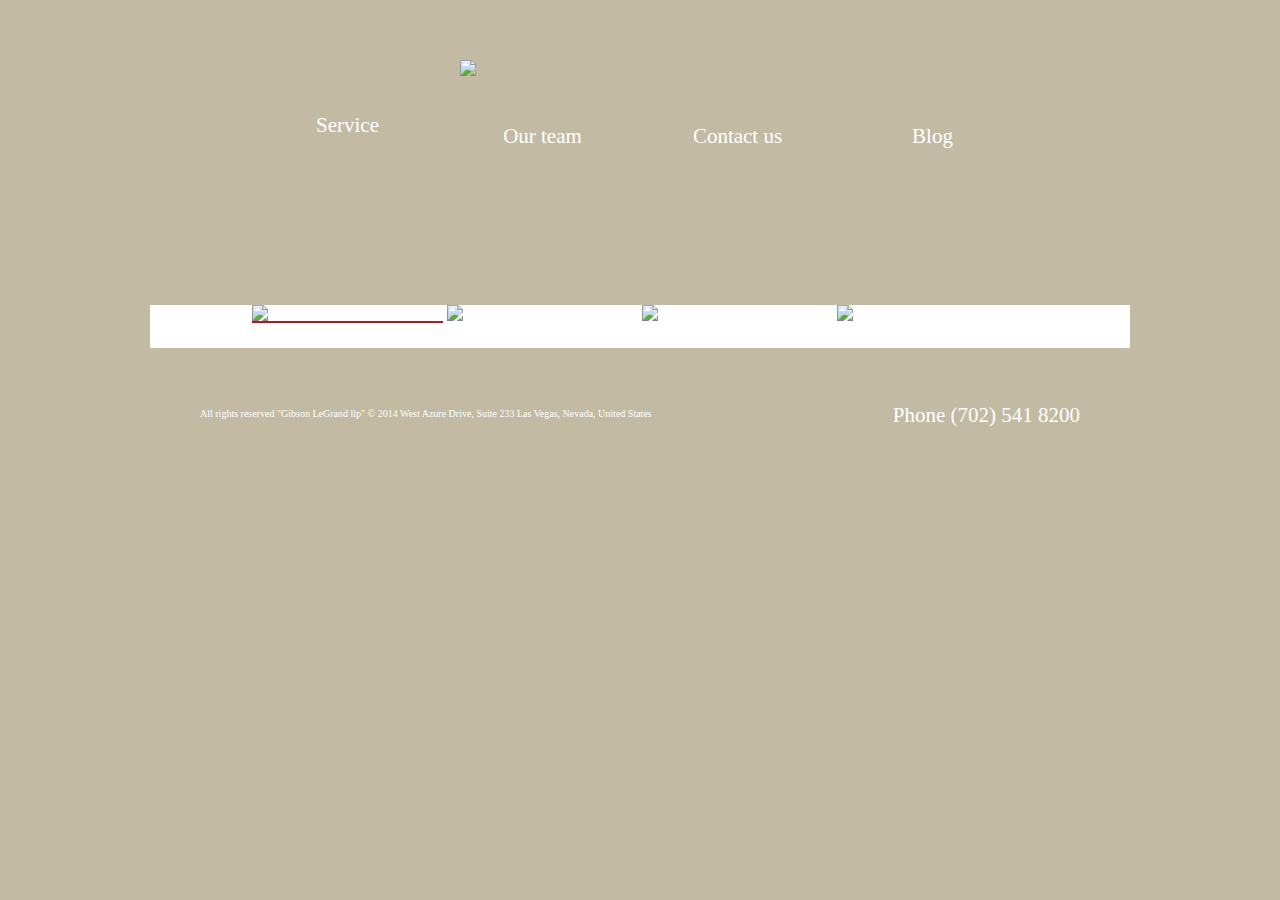
==== index.html @ 80e18e7f "fix link" ====
<!doctype html>  
<html lang="en">  
<head>  
  <meta charset="utf-8">  
  <title>Home</title>  
  <meta name="description" content="">  
  <meta name="author" content="">  
  <link rel="stylesheet" href="css/style.css"> 
  <!--[if lt IE 9]>  
  <script src="http://html5shiv.googcode.com/svn/trunk/html5.js"></script>  
  <![endif]-->  
</head>  
<body>
  <!--  Header -->
  <header>
  <div class="logo">
	<a href="#"><img src="images/logo.png" /></a>
  </div>
	<!--  Navigation  -->
  <nav>
    <ul>
      <li class="active"><a href="service.html">Service</a></li>
      <li><a href="our-team.html">Our team</a></li>
      <li><a href="contacts.html">Contact us</a></li>
      <li><a href="open_blog.html">Blog</a></li>
    </ul>		
  </nav>
  </header>
 
  
 
  <!--  Content Wrapper  -->
  <div id="wrapper">
 
  <!--  Content  -->
  <div id="content">
	<div class="box">
		<div class="box-item active">
			<div class="images"><a href="#"><img src="images/service.jpg" /></a></div>
		</div>
		<div class="box-item">
			<div class="images"><a href="#"><img src="images/contact.jpg" /></a></div>
		</div>
		<div class="box-item">
			<div class="images"><a href="#"><img src="images/contact.jpg" /></a></div>
		</div>
		<div class="box-item">
			<div class="images"><a href="#"><img src="images/blog.jpg" /></a></div>
		</div>
	</div>
 
 
  </div><!--  Content END  -->
 
  <!--  Compmentary Stuff -->
  <aside></aside>
 
  </div><!--  Content Wrapper END  -->
 
  <!--  Footer  -->
  <footer>
  <div class="copy"><p>All rights reserved  "Gibson LeGrand llp" © 2014  West Azure Drive, Suite 233 Las Vegas, Nevada, United States</p></div>
  <div class="f-contact"><p>Phone (702) 541 8200</p></div>
  </footer>
 
  <!--  End  -->  
</body>  
</html>
---- css/style.css ----
/* 
    Document   : ${name}
    Created on : ${date}, ${time}
    Author     : ${user}
    Description:
        Purpose of the stylesheet follows.
*/
 
/* html5doctor.com Reset Stylesheet
v1.6.1
Last Updated: 2010-09-17
Author: Richard Clark - http://richclarkdesign.com Twitter: @rich_clark
*/
html,body,body div,span,object,iframe,h1,h2,h3,h4,h5,h6,p,blockquote,pre,abbr,address,cite,code,del,dfn,em,img,ins,kbd,q,samp,small,strong,sub,sup,var,b,i,dl,dt,dd,ol,ul,li,fieldset,form,label,legend,table,caption,tbody,tfoot,thead,tr,th,td,article,aside,canvas,details,figcaption,figure,footer,header,hgroup,menu,nav,section,summary,time,mark,audio,video{border:0;font-size:100%;vertical-align:baseline;margin:0;padding:0}article,aside,details,figcaption,figure,footer,header,hgroup,menu,nav,section{display:block}blockquote,q{quotes:none}blockquote:before,blockquote:after,q:before,q:after{content:none}ins{background-color:#ff9;color:#000;text-decoration:none}mark{background-color:#ff9;color:#000;font-style:italic;font-weight:700}del{text-decoration:line-through}abbr[title],dfn[title]{border-bottom:1px dotted;cursor:help}table{border-collapse:collapse;border-spacing:0}hr{display:block;height:1px;border:0;border-top:1px solid #ccc;margin:1em 0;padding:0}input,select{vertical-align:middle}
 
/* Minimal base styles
More Info: https://github.com/paulirish/html5-boilerplate/blob/362d0b7/css/style.css
*/
html{-ms-text-size-adjust:100%;-webkit-text-size-adjust:100%;overflow-y:scroll}
a:link{-webkit-tap-highlight-color:#FF5E99}
a:hover,a:active{outline:none}

a:hover{}
ul,ol{margin-left:2em}
ol{list-style-type:decimal}
nav ul,nav li{list-style:none;list-style-image:none;margin:0}
small{font-size:85%}
b,strong,th{font-weight:700}
td{vertical-align:top}
sub,sup{font-size:75%;line-height:0;position:relative}
sup{top:-.5em}
sub{bottom:-.25em}
pre{padding:15px;white-space:pre-wrap;word-wrap:break-word}
.ie6 legend,.ie7 legend{margin-left:-7px}
button,input,select,textarea{font-family:sans-serif;font-size:100%;margin:0;overflow:visible;vertical-align:baseline;width:auto}
textarea{overflow:auto;vertical-align:text-top}
label,input[type=button],input[type=submit],input[type=image],button{cursor:pointer}
input::-moz-focus-inner,button::-moz-focus-inner{border:0;padding:0}
input:invalid,textarea:invalid{-moz-box-shadow:0 0 5px red;-webkit-box-shadow:0 0 5px red;border-radius:1px;box-shadow:0 0 5px red}
.no-boxshadow input:invalid,.no-boxshadow textarea:invalid{background-color:#f0dddd}
.ie7 img{-ms-interpolation-mode:bicubic}
 
/* ------------------------- Backgrounds */
body {background:#C2BAA3;}
 
/* ------------------------- Generic */
body {
    /*color:#ffffff;*/
}
.clear {clear:both;}
img { /* Needed for mobile */
    display:block;
    margin-left:auto;
    margin-right:auto;
    width:100%;
}
 
/* ------------------------- Typography */
strong {font-weight:bold;}
p {}
h1 {}
h2 {}
h3 {}
h4 {}
h5 {}
h6 {}
address {}
pre, code {font-family: monospace;}
 
/* Links */
a, a:visited, a:active {}
a:hover {}

/* ------------------------- Forms */
input {}
select {}
label {}
 .clr{clear:both;}
/* ------------------------- Lists */
 
/* ------------------------- Layout */
header{
	width:980px;
	margin:0px auto;
	background:url(../images/top-bg.png)no-repeat center center;
	height: 245px;
	-webkit-background-size: cover;
  -moz-background-size: cover;
  -o-background-size: cover;
  background-size: cover;
  margin-top:20px;
  padding-top:40px;
 }
 div#content{
	width:980px;
	margin:0px auto;
	background:#fff;
	padding-bottom:25px;
	margin-bottom:25px;
	box-sizing:border-box;
 }
 .logo{
	width:360px;
	margin:0px auto 35px auto;
 }
 nav{
	position:relative;
	text-align:center;
	height:50px;
 }
 nav ul{
	margin:0px;
	padding:0px;
	list-style:none;
	height:50px;
 }
 nav ul li{
	display:inline-block;
	width:191px;
	height:50px;
	background:url(../images/nav-normal.png)no-repeat;
	position:relative;
	vertical-align: top;
	-webkit-transition: all 0.3s ease-in-out;
-moz-transition: all 0.3s ease-in-out;
-o-transition: all 0.3s ease-in-out;
transition: all 0.3s ease-in-out;
 }
  nav ul li.active, nav ul li:hover{
	background:url(../images/nav-active.png)no-repeat;
	height:71px;
	margin-top:-21px;
	-webkit-transition: all 0.3s ease-in-out;
-moz-transition: all 0.3s ease-in-out;
-o-transition: all 0.3s ease-in-out;
transition: all 0.3s ease-in-out;
  }
  nav ul li.active a, nav ul li:hover a{
	line-height:71px;
	-webkit-transition: all 0.3s ease-in-out;
-moz-transition: all 0.3s ease-in-out;
-o-transition: all 0.3s ease-in-out;
transition: all 0.3s ease-in-out;
	}
  nav ul li a{
	display:block;
	text-align:center;
	color:#fff;
	line-height:50px;
	text-decoration:none;
	font-size:21px;
	-webkit-transition: all 0.3s ease-in-out;
-moz-transition: all 0.3s ease-in-out;
-o-transition: all 0.3s ease-in-out;
transition: all 0.3s ease-in-out;
  }
  nav ul li a:hover{color:#fff;}
.box{
	position:relative;
	text-align:center;
}
.box .box-item{
	display:inline-block;
	width:191px;
	vertical-align:top;
}
.box .box-item.active{
	border-bottom:2px solid #AF1A1D;
}
.block{
	width:980px;
	position:relative;
	margin:0px auto;
	text-align:center;
}
.block-item{
	display:inline-block;
	width:280px;
	vertical-align:top;
	margin:25px 40px;
	background:#fff;
}
.block-item .block-heading{
	height:66px;
	background:#f6f5f1;
	line-height:66px;
	text-align:center;
	font-size:21px;
	color:#000;
}
.block-heading i{
	line-height: 21px!important;
display: block;
padding-top: 14px;
font-style:normal;
}
.block-item .block-heading span{
	float:left;
	width:35px;
	height:66px;
	background:url(../images/block-heading.jpg)repeat-x;
}
.block-item.active .block-heading, .block-item:hover .block-heading{
	height:66px;
	background:url(../images/block-heading.jpg)repeat-x;
	line-height:66px;
	text-align:center;
	font-size:21px;
	color:#fff;
}
.block-item.active .block-heading span, .block-item:hover .block-heading span{
	float:left;
	width:35px;
	height:66px;
	background:#f6f5f1;
}
.block-item .inner{
	width:190px;
	margin:0px auto;
}
.inner .images{
	position:relative;
}
.inner .images a{
	display:block;
}
.inner .images img{
	max-width:100%;
 -webkit-filter: grayscale(100%);
-moz-filter: grayscale(100%);
filter: grayscale(100%);
}
.block-item:hover .inner .images img, .inner:hover .images img{
	-webkit-filter: grayscale(0%);
-moz-filter: grayscale(0%);
filter: grayscale(0%);
}
.name{
	text-align:left;
	color:#392018;
	font-size:18px;
	margin:10px 0px;
}
.contact{
	text-align:left;
	color:#af1a1d;
	font-size:14px;
}
.mail{
	text-align:left;
	color:#a37030;
	font-size:14px;
}
.block-btn{
	display:inline-block;
	margin:10px 0px;
	float:right;
	text-align:center;
	font-size:14px;
	line-height:28px;
	padding:0px 20px;
	background:#fff;
	color:#392018;
	text-decoration:none;
	border:1px solid #392018;
}
.send-btn{
	display:inline-block;
	margin:10px 0px;
	float:right;
	text-align:center;
	font-size:14px;
	line-height:28px;
	padding:0px 20px;
	border:1px solid transparent;
	color:#fff;
	background:url(../images/block-btn.png)repeat-x;
	text-decoration:none;
}
.block-item.active .block-btn, .block-btn:hover{
	border:1px solid transparent;
	color:#fff;
	background:url(../images/block-btn.png)repeat-x;
}
.block-service{
	width:980px;
	margin:0px auto;
	text-align:center;
}
.block-service:after{
	content:'';
	display:table;
	clear:both;
}
.block-service .block-item{
	float:left;
	width: 196px;
	vertical-align:top;
	margin:25px 0px;
	background:#fff;
	border-bottom:2px solid #F6F5F1;
}
.block-service .block-item:hover{
	border-bottom:2px solid #af1a1d;
}
.block-service .block-item .inner{
	width:100%;
}
.block-service .block-item:hover .hide-link{
	display:block;
	visibility:visible;
	opacity:1;
	-webkit-transition: all 0.5s ease-in-out;
-moz-transition: all 0.5s ease-in-out;
-o-transition: all 0.5s ease-in-out;
transition: all 0.5s ease-in-out;
}
.hide-link{
	/*display:none;*/
	opacity:0;
	visibility:hide;
	position:absolute;
	left:0px;
	width:100%;
	top:20px;
	-webkit-transition: all 0.5s ease-in-out;
-moz-transition: all 0.5s ease-in-out;
-o-transition: all 0.5s ease-in-out;
transition: all 0.5s ease-in-out;
}
.hide-link p{
	background:#fff;
	color:#392018;
	font-size:14px;
	line-height:32px;
	margin-bottom:2px;
	text-align:left;
	padding-left:30px;
}
.hide-link p a{
	display:block;
	color:#392018;
	text-decoration:none;
}
.hide-link p a:hover{
	background:url(../images/hide-link.png)no-repeat center right;
	color:#af1a1d;
}
/* LAWYERS */
.content{
	width:770px;
	margin:25px auto;
	background:#fff;
	box-sizing:border-box;
	padding:0px;
}
.content:after{
	content:'';
	display:table;
	clear:both;
}
.content-heading{
	height: 66px;
background: #f6f5f1;
line-height: 66px;
text-align: center;
font-size: 21px;
color: #000;
}
.content-heading span{
	float: left;
width: 35px;
height: 66px;
background: url(../images/block-heading.jpg)repeat-x;
}
.left-block{
	float:left;
	width:260px;
	min-height:780px;
	position:relative;
}
.left-block.short{
	min-height:380px;
}
.left-block .inner{
	margin-left:30px;
	margin-right:30px;
	margin-top:20px;
	margin-bottom:20px;
}
.vcard{
	position:absolute;
	bottom:30px;
	right:30px;
}
.right-block{
	float:right;
	width:440px;
	margin-right:30px;
	padding-top:90px;
}
.right-block p{
	color:#a37030;
	font-size:14px;
	margin-bottom:10px;
}
.right-block p span{
	color:#392018;
	font-size:18px;
}
.right-block iframe{
	width:100%!important;
	
}
/* CONTACT US */
.contact-form{
	
}
.form-left{
	float:left;
	width:127px;
}
.form-right{
	float:right;
	width:300px;
	margin-bottom:20px;
}
.form-left input{
	width:100%;
	box-sizing:border-box;
	margin-bottom:13px;
	border:1px solid #392018;
	padding-left:10px;
	font-size:14px;
	color:#392018;
	line-height:27px;
}
.form-right textarea{
	width:100%;
	box-sizing:border-box;
	border:1px solid #392018;
	color:#a37030;
	font-size:14px;
	min-height:340px;
	padding-left:10px;
	padding-top:10px;
}
.form-right textarea::-webkit-input-placeholder {
   color:#a37030;
}
.form-right textarea::-moz-placeholder { /* Firefox 18- */
    color:#a37030;  
}
.form-right textarea:-ms-input-placeholder {  
   color:#a37030;  
}
::-webkit-input-placeholder {
   color:#392018;
}

:-moz-placeholder { /* Firefox 18- */
   color:#392018;  
}

::-moz-placeholder {  /* Firefox 19+ */
   color:#392018;  
}

:-ms-input-placeholder {  
   color:#392018;  
}
/* BLOG */
.blog .block-heading{
	height:66px;
	background:#f6f5f1;
	line-height:66px;
	text-align:center;
	font-size:21px;
	color:#000;
	width:255px;
}
.blog .block-heading i{
	line-height: 21px!important;
display: block;
padding-top: 14px;
font-style:normal;
}
.blog .block-heading span{
	float:left;
	width:30px;
	height:66px;
	background:url(../images/block-heading.jpg)repeat-x;
}
article{
	margin-top:20px;
	padding-bottom:20px;
}
article:after{
	content:'';
	display:table;
	clear:both;
}
.art-img{
	float:left;
	width:200px;
	margin-left:30px;
}
.art-img img{
	width:100%;
	border:1px solid #6a5751;
}
.art-content{
	float:right;
	margin-right: 40px;
	width:470px;
}
.art-content h2{
	font-size:16px;
	color:#392018;
	line-height:16px;
	margin-bottom:10px;
}
.art-content p{
	font-size:14px;
	color:#a37030;
	margin-bottom:10px;
}
.art-content .more{
	margin-top:20px;
	overflow: hidden;
}
.date {
float: right;
display: inline-block;
text-align: center;
width: 110px;
}
.date span{
	font-size:12px;
	color:#af1a1d;
}
.art-content h5{
	color:#392018;
	font-size:14px;
	margin:5px 0px;
}
.pagination{
	text-align:center;
	color:#af1a1d;
	font-size:12px;
	margin:20px 0px;
}
.pagination a{
	display:inline-block;
	color:#af1a1d;
	text-decoration:none;
	line-height:26px;
	text-align:center;
	padding:0px 10px;
	border:1px solid transparent;
}
.pagination a:hover{
	color:#a37030;
	border:1px solid #68554e;
}
.osh{
	margin:0px 0px 20px;
	text-align:center;
	border:1px solid transparent;
	background:url(../images/osh-bg.png)repeat-x;
	}
	.osh span{
		font-size:14px;
	line-height:35px;
	padding:0px 20px;
	color:#fff;
	}
/* FOOTER */
footer{
	background:url(../images/footer-bg.png)repeat-x;
	height:73px;
	box-sizing:border-box;
	width:980px;
	margin:0px auto;
	padding:30px 50px;
}
footer .copy{
	float:left;
}
footer .copy p{
	color:#fff;
	font-size:10px;
	line-height:21px;
}
footer .f-contact{
	float:right;
}
footer .f-contact p{
	color:#fff;
	font-size:21px;
}
/* ------------------------- Popups */
 
/* ------------------------- Media Queries */
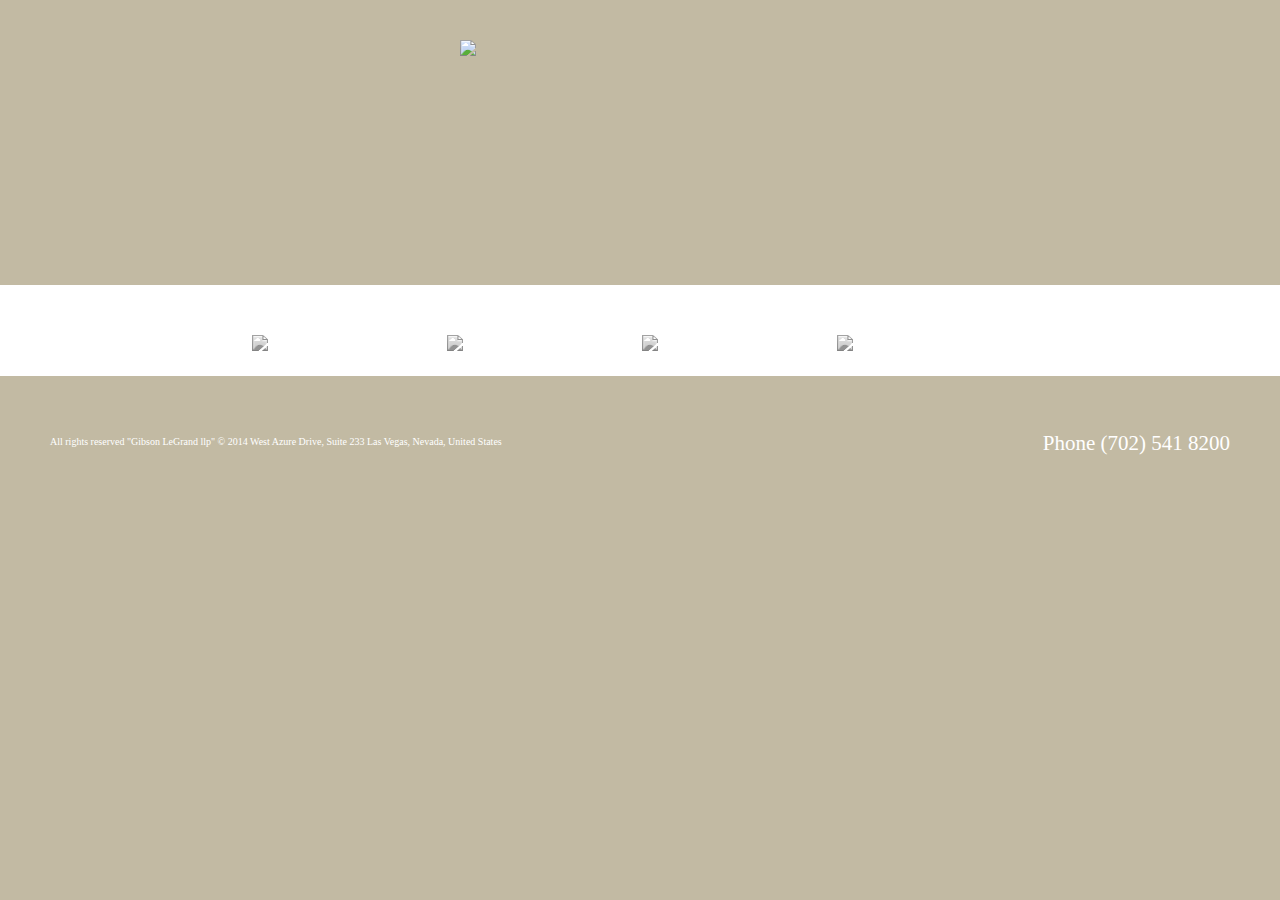
==== commit 2088c658: "home page fix" ====
--- a/index.html
+++ b/index.html
@@ -17,14 +17,6 @@
 	<a href="#"><img src="images/logo.png" /></a>
   </div>
 	<!--  Navigation  -->
-  <nav>
-    <ul>
-      <li class="active"><a href="service.html">Service</a></li>
-      <li><a href="our-team.html">Our team</a></li>
-      <li><a href="contacts.html">Contact us</a></li>
-      <li><a href="open_blog.html">Blog</a></li>
-    </ul>		
-  </nav>
   </header>
  
   
@@ -35,16 +27,20 @@
   <!--  Content  -->
   <div id="content">
 	<div class="box">
-		<div class="box-item active">
+		<div class="box-item">
+		<div class="box-link"><a href="service.html">Service</a></div>
 			<div class="images"><a href="#"><img src="images/service.jpg" /></a></div>
 		</div>
 		<div class="box-item">
+		<div class="box-link"><a href="our-team.html">Our team</a></div>
 			<div class="images"><a href="#"><img src="images/contact.jpg" /></a></div>
 		</div>
 		<div class="box-item">
+		<div class="box-link"><a href="contacts.html">Contact us</a></div>
 			<div class="images"><a href="#"><img src="images/contact.jpg" /></a></div>
 		</div>
 		<div class="box-item">
+		<div class="box-link"><a href="open_blog.html">Blog</a></div>
 			<div class="images"><a href="#"><img src="images/blog.jpg" /></a></div>
 		</div>
 	</div>
--- a/css/style.css
+++ b/css/style.css
@@ -42,7 +42,7 @@
  
 /* ------------------------- Backgrounds */
 body {background:#C2BAA3;}
- 
+
 /* ------------------------- Generic */
 body {
     /*color:#ffffff;*/
@@ -80,7 +80,7 @@
  
 /* ------------------------- Layout */
 header{
-	width:980px;
+	width:100%;
 	margin:0px auto;
 	background:url(../images/top-bg.png)no-repeat center center;
 	height: 245px;
@@ -88,11 +88,11 @@
   -moz-background-size: cover;
   -o-background-size: cover;
   background-size: cover;
-  margin-top:20px;
+  margin-top:0px;
   padding-top:40px;
  }
  div#content{
-	width:980px;
+	width:100%;
 	margin:0px auto;
 	background:#fff;
 	padding-bottom:25px;
@@ -121,26 +121,26 @@
 	background:url(../images/nav-normal.png)no-repeat;
 	position:relative;
 	vertical-align: top;
-	-webkit-transition: all 0.3s ease-in-out;
--moz-transition: all 0.3s ease-in-out;
--o-transition: all 0.3s ease-in-out;
-transition: all 0.3s ease-in-out;
+	-webkit-transition: all 0.1s ease-in-out;
+-moz-transition: all 0.1s ease-in-out;
+-o-transition: all 0.1s ease-in-out;
+transition: all 0.1s ease-in-out;
  }
   nav ul li.active, nav ul li:hover{
 	background:url(../images/nav-active.png)no-repeat;
 	height:71px;
 	margin-top:-21px;
-	-webkit-transition: all 0.3s ease-in-out;
--moz-transition: all 0.3s ease-in-out;
--o-transition: all 0.3s ease-in-out;
-transition: all 0.3s ease-in-out;
+	-webkit-transition: all 0.1s ease-in-out;
+-moz-transition: all 0.1s ease-in-out;
+-o-transition: all 0.1s ease-in-out;
+transition: all 0.1s ease-in-out;
   }
   nav ul li.active a, nav ul li:hover a{
 	line-height:71px;
-	-webkit-transition: all 0.3s ease-in-out;
--moz-transition: all 0.3s ease-in-out;
--o-transition: all 0.3s ease-in-out;
-transition: all 0.3s ease-in-out;
+	-webkit-transition: all 0.1s ease-in-out;
+-moz-transition: all 0.1s ease-in-out;
+-o-transition: all 0.1s ease-in-out;
+transition: all 0.1s ease-in-out;
 	}
   nav ul li a{
 	display:block;
@@ -149,10 +149,10 @@
 	line-height:50px;
 	text-decoration:none;
 	font-size:21px;
-	-webkit-transition: all 0.3s ease-in-out;
--moz-transition: all 0.3s ease-in-out;
--o-transition: all 0.3s ease-in-out;
-transition: all 0.3s ease-in-out;
+	-webkit-transition: all 0.1s ease-in-out;
+-moz-transition: all 0.1s ease-in-out;
+-o-transition: all 0.1s ease-in-out;
+transition: all 0.1s ease-in-out;
   }
   nav ul li a:hover{color:#fff;}
 .box{
@@ -162,10 +162,69 @@
 .box .box-item{
 	display:inline-block;
 	width:191px;
+	
 	vertical-align:top;
-}
-.box .box-item.active{
+	position:relative;
+	top:0px;
+	-webkit-transition: all 0.1s ease-in-out;
+-moz-transition: all 0.1s ease-in-out;
+-o-transition: all 0.1s ease-in-out;
+transition: all 0.1s ease-in-out;
+}
+.box-link{
+	width:191px;
+	height:50px;
+	background:url(../images/nav-normal.png)no-repeat;
+	position:relative;
+	-webkit-transition: all 0.1s ease-in-out;
+-moz-transition: all 0.1s ease-in-out;
+-o-transition: all 0.1s ease-in-out;
+transition: all 0.1s ease-in-out;
+}
+.box-link a{
+	display:block;
+	text-align:center;
+	color:#fff;
+	line-height:50px;
+	text-decoration:none;
+	font-size:21px;
+	-webkit-transition: all 0.1s ease-in-out;
+-moz-transition: all 0.1s ease-in-out;
+-o-transition: all 0.1s ease-in-out;
+transition: all 0.1s ease-in-out;
+}
+.box .box-item:hover{
 	border-bottom:2px solid #AF1A1D;
+	top:-50px;
+	-webkit-transition: all 0.1s ease-in-out;
+-moz-transition: all 0.1s ease-in-out;
+-o-transition: all 0.1s ease-in-out;
+transition: all 0.1s ease-in-out;
+}
+.box .box-item:hover .box-link{
+	background:url(../images/nav-active.png)no-repeat;
+	height:71px;
+	-webkit-transition: all 0.1s ease-in-out;
+-moz-transition: all 0.1s ease-in-out;
+-o-transition: all 0.1s ease-in-out;
+transition: all 0.1s ease-in-out;
+}
+.box .box-item:hover .box-link a{
+	line-height:71px;
+	-webkit-transition: all 0.1s ease-in-out;
+-moz-transition: all 0.1s ease-in-out;
+-o-transition: all 0.1s ease-in-out;
+transition: all 0.1s ease-in-out;
+}
+.box-item .images img{
+	-webkit-filter: grayscale(100%);
+-moz-filter: grayscale(100%);
+filter: grayscale(100%);
+}
+.box .box-item:hover .images img{
+	-webkit-filter: grayscale(0%);
+-moz-filter: grayscale(0%);
+filter: grayscale(0%);
 }
 .block{
 	width:980px;
@@ -580,7 +639,7 @@
 	background:url(../images/footer-bg.png)repeat-x;
 	height:73px;
 	box-sizing:border-box;
-	width:980px;
+	width:100%;
 	margin:0px auto;
 	padding:30px 50px;
 }
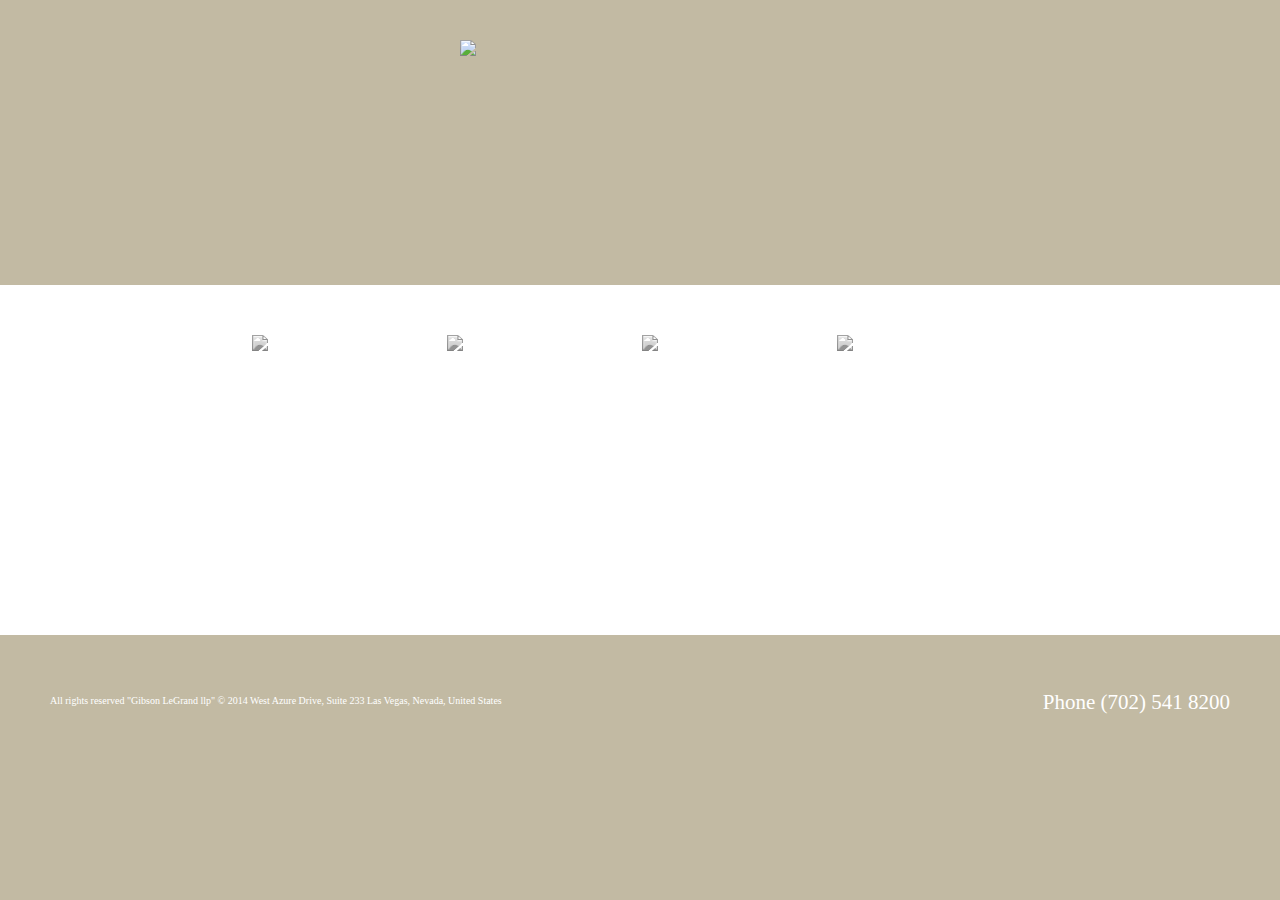
==== commit 3b3fb24a: "sticky footer" ====
--- a/index.html
+++ b/index.html
@@ -8,7 +8,16 @@
   <link rel="stylesheet" href="css/style.css"> 
   <!--[if lt IE 9]>  
   <script src="http://html5shiv.googcode.com/svn/trunk/html5.js"></script>  
-  <![endif]-->  
+  <![endif]--> 
+<script type="text/javascript" src="http://code.jquery.com/jquery.js"></script><script type="text/javascript">
+$(document).ready(function() {
+  var bodyHeight = $("body").height();
+  var vwptHeight = $(window).height();
+  if (vwptHeight > bodyHeight) {
+    $("footer#foo").css("position","absolute").css("bottom",0);
+  }
+});
+</script>  
 </head>  
 <body>
   <!--  Header -->
@@ -54,7 +63,7 @@
   </div><!--  Content Wrapper END  -->
  
   <!--  Footer  -->
-  <footer>
+  <footer id="foo">
   <div class="copy"><p>All rights reserved  "Gibson LeGrand llp" © 2014  West Azure Drive, Suite 233 Las Vegas, Nevada, United States</p></div>
   <div class="f-contact"><p>Phone (702) 541 8200</p></div>
   </footer>
--- a/css/style.css
+++ b/css/style.css
@@ -98,6 +98,7 @@
 	padding-bottom:25px;
 	margin-bottom:25px;
 	box-sizing:border-box;
+	min-height: 350px;
  }
  .logo{
 	width:360px;
@@ -121,28 +122,65 @@
 	background:url(../images/nav-normal.png)no-repeat;
 	position:relative;
 	vertical-align: top;
-	-webkit-transition: all 0.1s ease-in-out;
--moz-transition: all 0.1s ease-in-out;
--o-transition: all 0.1s ease-in-out;
-transition: all 0.1s ease-in-out;
+	/*-webkit-transition: all 0.1s ease-in-out;
+-moz-transition: all 0.1s ease-in-out;
+-o-transition: all 0.1s ease-in-out;
+transition: all 0.1s ease-in-out;*/
  }
   nav ul li.active, nav ul li:hover{
 	background:url(../images/nav-active.png)no-repeat;
 	height:71px;
 	margin-top:-21px;
-	-webkit-transition: all 0.1s ease-in-out;
--moz-transition: all 0.1s ease-in-out;
--o-transition: all 0.1s ease-in-out;
-transition: all 0.1s ease-in-out;
+	/*-webkit-transition: all 0.1s ease-in-out;
+-moz-transition: all 0.1s ease-in-out;
+-o-transition: all 0.1s ease-in-out;
+transition: all 0.1s ease-in-out;*/
   }
   nav ul li.active a, nav ul li:hover a{
 	line-height:71px;
-	-webkit-transition: all 0.1s ease-in-out;
--moz-transition: all 0.1s ease-in-out;
--o-transition: all 0.1s ease-in-out;
-transition: all 0.1s ease-in-out;
+	/*-webkit-transition: all 0.1s ease-in-out;
+-moz-transition: all 0.1s ease-in-out;
+-o-transition: all 0.1s ease-in-out;
+transition: all 0.1s ease-in-out;*/
 	}
   nav ul li a{
+	display:block;
+	text-align:center;
+	color:#fff;
+	line-height:50px;
+	text-decoration:none;
+	font-size:21px;
+	
+  }
+  nav ul li a:hover{color:#fff;}
+.box{
+	position:relative;
+	text-align:center;
+}
+.box .box-item{
+	display:inline-block;
+	width:191px;
+	
+	vertical-align:top;
+	position:relative;
+	top:0px;
+	-webkit-transition: all 0.1s ease-in-out;
+-moz-transition: all 0.1s ease-in-out;
+-o-transition: all 0.1s ease-in-out;
+transition: all 0.1s ease-in-out;
+}
+.box-link{
+	width:191px;
+	height:50px;
+	background:url(../images/nav-normal.png)no-repeat;
+	position:relative;
+	-webkit-transition: all 0.1s ease-in-out;
+-moz-transition: all 0.1s ease-in-out;
+-o-transition: all 0.1s ease-in-out;
+transition: all 0.1s ease-in-out;
+	
+}
+.box-link a{
 	display:block;
 	text-align:center;
 	color:#fff;
@@ -153,45 +191,7 @@
 -moz-transition: all 0.1s ease-in-out;
 -o-transition: all 0.1s ease-in-out;
 transition: all 0.1s ease-in-out;
-  }
-  nav ul li a:hover{color:#fff;}
-.box{
-	position:relative;
-	text-align:center;
-}
-.box .box-item{
-	display:inline-block;
-	width:191px;
 	
-	vertical-align:top;
-	position:relative;
-	top:0px;
-	-webkit-transition: all 0.1s ease-in-out;
--moz-transition: all 0.1s ease-in-out;
--o-transition: all 0.1s ease-in-out;
-transition: all 0.1s ease-in-out;
-}
-.box-link{
-	width:191px;
-	height:50px;
-	background:url(../images/nav-normal.png)no-repeat;
-	position:relative;
-	-webkit-transition: all 0.1s ease-in-out;
--moz-transition: all 0.1s ease-in-out;
--o-transition: all 0.1s ease-in-out;
-transition: all 0.1s ease-in-out;
-}
-.box-link a{
-	display:block;
-	text-align:center;
-	color:#fff;
-	line-height:50px;
-	text-decoration:none;
-	font-size:21px;
-	-webkit-transition: all 0.1s ease-in-out;
--moz-transition: all 0.1s ease-in-out;
--o-transition: all 0.1s ease-in-out;
-transition: all 0.1s ease-in-out;
 }
 .box .box-item:hover{
 	border-bottom:2px solid #AF1A1D;
@@ -234,10 +234,23 @@
 }
 .block-item{
 	display:inline-block;
-	width:280px;
+	width:210px;
 	vertical-align:top;
-	margin:25px 40px;
+	margin:25px 5px;
 	background:#fff;
+	position:relative;
+	top:0px;
+	-webkit-transition: all 0.1s ease-in-out;
+-moz-transition: all 0.1s ease-in-out;
+-o-transition: all 0.1s ease-in-out;
+transition: all 0.1s ease-in-out;
+}
+.block-item:hover{
+	top:-20px;
+	-webkit-transition: all 0.1s ease-in-out;
+-moz-transition: all 0.1s ease-in-out;
+-o-transition: all 0.1s ease-in-out;
+transition: all 0.1s ease-in-out;
 }
 .block-item .block-heading{
 	height:66px;
@@ -279,6 +292,20 @@
 }
 .inner .images{
 	position:relative;
+	height:150px;
+	width:150px;
+	margin:0px auto;
+}
+.inner .images:before{
+	content: '';
+position: absolute;
+border-radius: 100%;
+width: 150px;
+height: 70px;
+left: 0px;
+top: -28px;
+/* -webkit-transform: scaleY(.5); */
+-webkit-box-shadow: 0px 125px 20px -17px rgba(0,0,0,.7);
 }
 .inner .images a{
 	display:block;
@@ -288,11 +315,16 @@
  -webkit-filter: grayscale(100%);
 -moz-filter: grayscale(100%);
 filter: grayscale(100%);
+display:block;
+border-radius:100%;
+height:150px;
+position:relative;
 }
 .block-item:hover .inner .images img, .inner:hover .images img{
 	-webkit-filter: grayscale(0%);
 -moz-filter: grayscale(0%);
 filter: grayscale(0%);
+
 }
 .name{
 	text-align:left;
@@ -345,6 +377,15 @@
 	width:980px;
 	margin:0px auto;
 	text-align:center;
+}
+.block-service .block-item .inner .images img, .left-block .inner .images img{
+	border-radius: 0%;
+	height:auto;
+
+}
+.block-service .block-item .inner .images, .left-block .inner .images {
+	height:auto;
+	width:100%;
 }
 .block-service:after{
 	content:'';
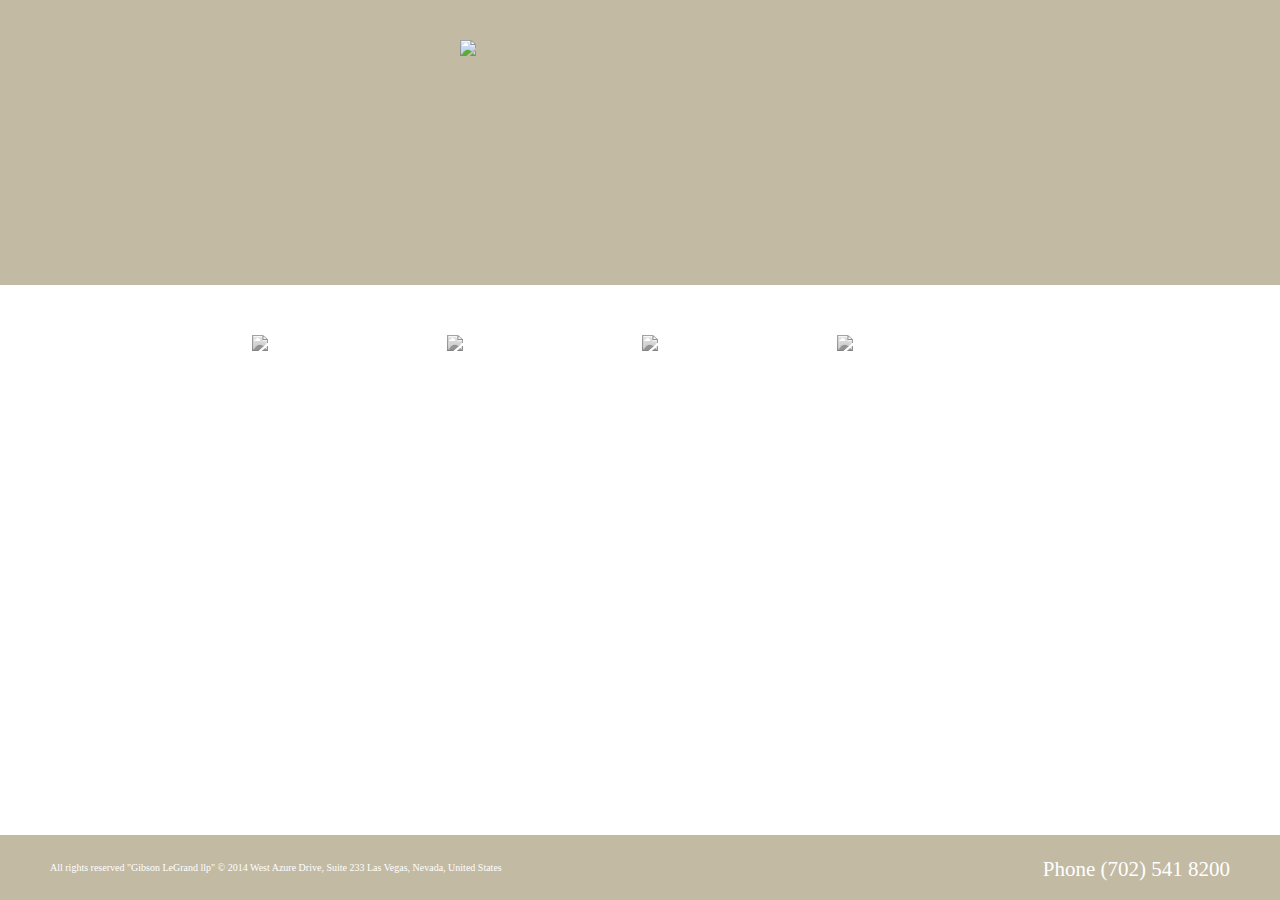
==== commit d62daefc: "footer-bottom" ====
--- a/index.html
+++ b/index.html
@@ -11,17 +11,15 @@
   <![endif]--> 
 <script type="text/javascript" src="http://code.jquery.com/jquery.js"></script><script type="text/javascript">
 $(document).ready(function() {
-  var bodyHeight = $("body").height();
-  var vwptHeight = $(window).height();
-  if (vwptHeight > bodyHeight) {
-    $("footer#foo").css("position","absolute").css("bottom",0);
-  }
+  
 });
 </script>  
 </head>  
 <body>
+<!--  Content Wrapper  -->
+  <div id="wrapper">
   <!--  Header -->
-  <header>
+  <header id="header">
   <div class="logo">
 	<a href="#"><img src="images/logo.png" /></a>
   </div>
@@ -30,8 +28,7 @@
  
   
  
-  <!--  Content Wrapper  -->
-  <div id="wrapper">
+  
  
   <!--  Content  -->
   <div id="content">
@@ -60,14 +57,14 @@
   <!--  Compmentary Stuff -->
   <aside></aside>
  
-  </div><!--  Content Wrapper END  -->
+  
  
   <!--  Footer  -->
   <footer id="foo">
   <div class="copy"><p>All rights reserved  "Gibson LeGrand llp" © 2014  West Azure Drive, Suite 233 Las Vegas, Nevada, United States</p></div>
   <div class="f-contact"><p>Phone (702) 541 8200</p></div>
   </footer>
- 
+ </div><!--  Content Wrapper END  -->
   <!--  End  -->  
 </body>  
 </html>--- a/css/style.css
+++ b/css/style.css
@@ -11,12 +11,14 @@
 Last Updated: 2010-09-17
 Author: Richard Clark - http://richclarkdesign.com Twitter: @rich_clark
 */
-html,body,body div,span,object,iframe,h1,h2,h3,h4,h5,h6,p,blockquote,pre,abbr,address,cite,code,del,dfn,em,img,ins,kbd,q,samp,small,strong,sub,sup,var,b,i,dl,dt,dd,ol,ul,li,fieldset,form,label,legend,table,caption,tbody,tfoot,thead,tr,th,td,article,aside,canvas,details,figcaption,figure,footer,header,hgroup,menu,nav,section,summary,time,mark,audio,video{border:0;font-size:100%;vertical-align:baseline;margin:0;padding:0}article,aside,details,figcaption,figure,footer,header,hgroup,menu,nav,section{display:block}blockquote,q{quotes:none}blockquote:before,blockquote:after,q:before,q:after{content:none}ins{background-color:#ff9;color:#000;text-decoration:none}mark{background-color:#ff9;color:#000;font-style:italic;font-weight:700}del{text-decoration:line-through}abbr[title],dfn[title]{border-bottom:1px dotted;cursor:help}table{border-collapse:collapse;border-spacing:0}hr{display:block;height:1px;border:0;border-top:1px solid #ccc;margin:1em 0;padding:0}input,select{vertical-align:middle}
+body div,span,object,iframe,h1,h2,h3,h4,h5,h6,p,blockquote,pre,abbr,address,cite,code,del,dfn,em,img,ins,kbd,q,samp,small,strong,sub,sup,var,b,i,dl,dt,dd,ol,ul,li,fieldset,form,label,legend,table,caption,tbody,tfoot,thead,tr,th,td,article,aside,canvas,details,figcaption,figure,footer,header,hgroup,menu,nav,section,summary,time,mark,audio,video{border:0;font-size:100%;vertical-align:baseline;margin:0;padding:0}article,aside,details,figcaption,figure,footer,header,hgroup,menu,nav,section{display:block}blockquote,q{quotes:none}blockquote:before,blockquote:after,q:before,q:after{content:none}ins{background-color:#ff9;color:#000;text-decoration:none}mark{background-color:#ff9;color:#000;font-style:italic;font-weight:700}del{text-decoration:line-through}abbr[title],dfn[title]{border-bottom:1px dotted;cursor:help}table{border-collapse:collapse;border-spacing:0}hr{display:block;height:1px;border:0;border-top:1px solid #ccc;margin:1em 0;padding:0}input,select{vertical-align:middle}
  
 /* Minimal base styles
 More Info: https://github.com/paulirish/html5-boilerplate/blob/362d0b7/css/style.css
 */
-html{-ms-text-size-adjust:100%;-webkit-text-size-adjust:100%;overflow-y:scroll}
+html{-ms-text-size-adjust:100%;-webkit-text-size-adjust:100%;overflow-y:scrollmargin: 0;
+padding: 0;
+height: 100%;}
 a:link{-webkit-tap-highlight-color:#FF5E99}
 a:hover,a:active{outline:none}
 
@@ -41,12 +43,14 @@
 .ie7 img{-ms-interpolation-mode:bicubic}
  
 /* ------------------------- Backgrounds */
-body {background:#C2BAA3;}
+body {background:#C2BAA3;
+	margin: 0;
+padding: 0;
+height: 100%;
+}
 
 /* ------------------------- Generic */
-body {
-    /*color:#ffffff;*/
-}
+
 .clear {clear:both;}
 img { /* Needed for mobile */
     display:block;
@@ -95,10 +99,10 @@
 	width:100%;
 	margin:0px auto;
 	background:#fff;
-	padding-bottom:25px;
+	padding-bottom:80px;
 	margin-bottom:25px;
 	box-sizing:border-box;
-	min-height: 350px;
+	min-height: 550px;
  }
  .logo{
 	width:360px;
@@ -449,15 +453,17 @@
 /* LAWYERS */
 .content{
 	width:770px;
-	margin:25px auto;
+	margin:25px auto 0px auto;
 	background:#fff;
 	box-sizing:border-box;
 	padding:0px;
+	padding-bottom:80px;
 }
 .content:after{
 	content:'';
 	display:table;
 	clear:both;
+	
 }
 .content-heading{
 	height: 66px;
@@ -675,6 +681,10 @@
 	padding:0px 20px;
 	color:#fff;
 	}
+#wrapper{
+	position:relative;
+	min-height:100%;
+}
 /* FOOTER */
 footer{
 	background:url(../images/footer-bg.png)repeat-x;
@@ -683,9 +693,13 @@
 	width:100%;
 	margin:0px auto;
 	padding:30px 50px;
+	position:absolute;
+	bottom:0px;
+	left:0px;
 }
 footer .copy{
 	float:left;
+
 }
 footer .copy p{
 	color:#fff;
